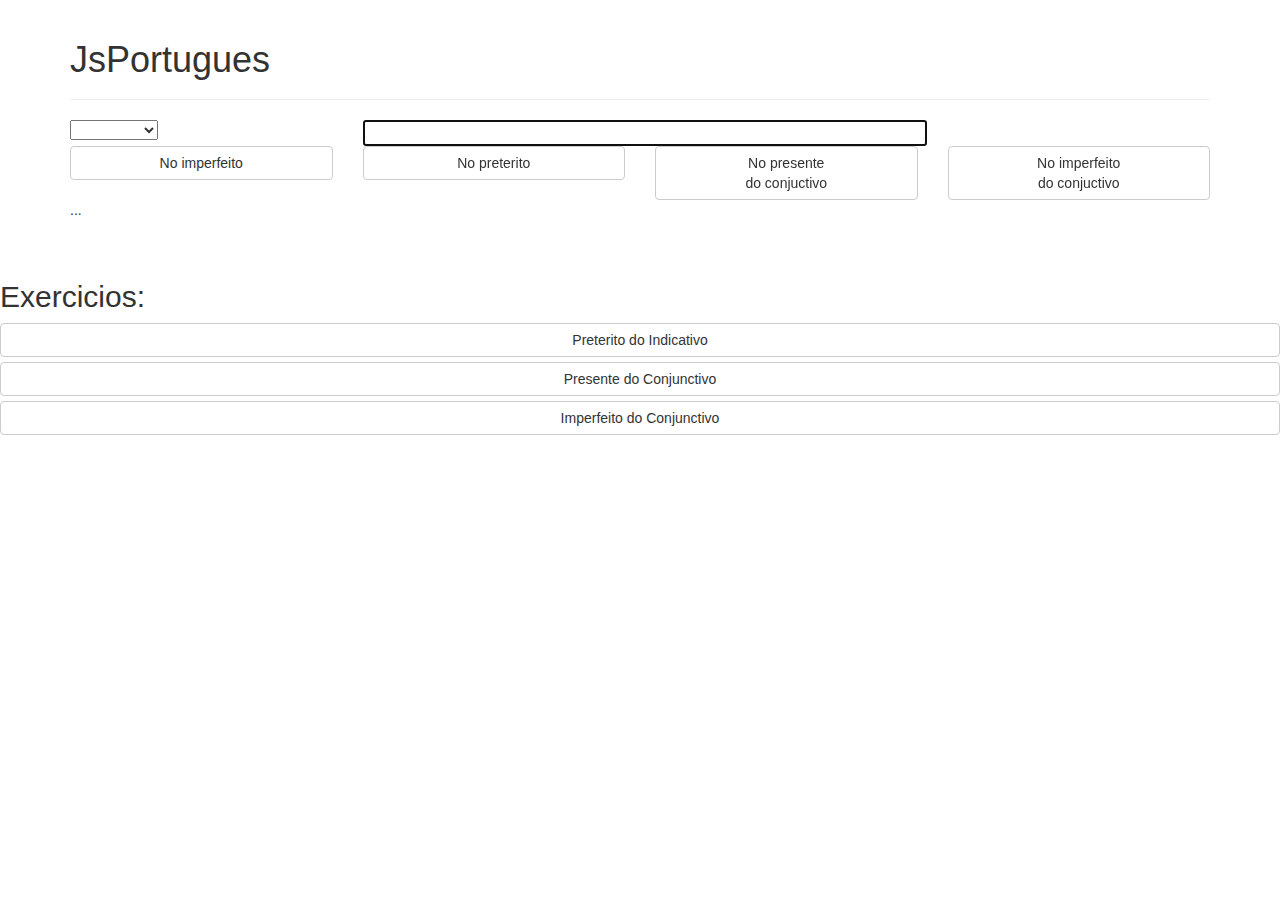
==== index.html @ c9719153 "index.html: Removed form as ENTER was causing reload. Reworked the grid layout." ====
<!DOCTYPE=html>

<html>

<head>
  <title>JsPortugues</title>
  <link rel="shortcut icon" type="image/png" href="flag_icon_pt.gif" />
  
  <script>
    /*var _  = require('underscore');

    // Import Underscore.string to separate object, because there are conflict functions (include, reverse, contains)
    _.str = require('underscore.string');

    // Mix in non-conflict functions to Underscore namespace if you want
    _.mixin(_.str.exports());

    // All functions, include conflict, will be available through _.str object
    _.str.include('Underscore.string', 'string'); // => true*/
  </script>
  
  <!-- Latest compiled and minified CSS -->
  <link rel="stylesheet" href="http://maxcdn.bootstrapcdn.com/bootstrap/3.2.0/css/bootstrap.min.css">
  <!-- jQuery library -->
  <script src="https://ajax.googleapis.com/ajax/libs/jquery/1.11.1/jquery.min.js"></script>
  <!-- Latest compiled JavaScript -->
  <script src="http://maxcdn.bootstrapcdn.com/bootstrap/3.2.0/js/bootstrap.min.js"></script>
  
  <script type="text/javascript" src="underscore-min.js"> </script>
  <!-- <script type="text/javascript" src="underscore.string.min.js"> </script> -->
  <script type="text/javascript" src="verb.js" charset="UTF-8"> </script>
  <script type="text/javascript" src="imperfeito.js" charset="UTF-8"> </script>
  <script type="text/javascript" src="preterito.js" charset="UTF-8"> </script>
  <script type="text/javascript" src="presentedoconjunctivo.js" charset="UTF-8"> </script>
  <script type="text/javascript" src="imperfeitodoconjunctivo.js" charset="UTF-8"> </script>
  
  <meta name="viewport" content="width=device-width, initial-scale=1.0, maximum-scale=1.0">
  <!-- <link rel="stylesheet" type="text/css" href="jsportugues.css"> </style> -->
</head>

<body>
  <div class="container">
    <div class="page-header">
      <h1>JsPortugues</h1>
    </div>
  </div>

  <div class="container">
    <div class="row">
      <div class="col-xs-3"><select class="col-md-4" id="subject" name="subject"></select></div>
      <div class="col-xs-9"><input class="col-md-8" type="text" id="verb"  autocapitalize="off" autofocus></input></div>
    </div>
    <div class="row">
      <div class="col-xs-6 col-md-3"><button id="noimperfeito" class="btn btn-default btn-block">No imperfeito</button></div>
      <div class="col-xs-6 col-md-3"><button id="nopreterito" class="btn btn-default btn-block">No preterito</button></div>
      <div class="col-xs-6 col-md-3"><button id="nopresenteconjunctivo" class="btn btn-default btn-block">No presente<br>do conjuctivo</button></div>
      <div class="col-xs-6 col-md-3"><button id="noimperfeitoconjunctivo" class="btn btn-default btn-block">No imperfeito<br>do conjuctivo</button></div>
    </div>
    <div id="translatedText">...</div>
  </div>
  <br><br>
  <h2>Exercicios:</h2>
    <a href="exo_random_preterito.html" class="btn btn-default btn-block">Preterito do Indicativo</a>
    <a href="exo_random_presentedoconjunctivo.html" class="btn btn-default btn-block">Presente do Conjunctivo</a>
    <a href="exo_random_imperfeitodoconjunctivo.html" class="btn btn-default btn-block">Imperfeito do Conjunctivo</a>
  <script>
  var isImperfeitoNoPreterito = true;
  var conjuguingFunc = conjugueNoImperfeito;
      
  function setTranslatedText( text ) {
    var translatedText = document.getElementById("translatedText");
    translatedText.textContent = text;    // innerText NOT supported by firefox
  }
  
  var conjugueNoImperfeito = function() {
    console.log("conjugueNoImperfeito...");
    var subject = document.getElementById("subject").value;
    var verb =  document.getElementById("verb").value;
    
    setTranslatedText(subject + " " + noimperfeito(subject, verb));
    //e.preventDefault(); // http://stackoverflow.com/questions/7195844/writing-text-on-div-using-javascript
    
    conjuguingFunc = conjugueNoImperfeito;
  }
  
  var conjugueNoPreterito = function() {
    console.log("conjugueNoPreterito...");
    var subject = document.getElementById("subject").value;
    var verb =  document.getElementById("verb").value;
    
    setTranslatedText(subject + " " + nopreterito(subject, verb));
    
    conjuguingFunc = conjugueNoPreterito;
  }
  
  var conjugueNoPresenteDoConjunctivo = function() {
    console.log("conjugueNoPresenteDoConjunctivo...");
    var subject = document.getElementById("subject").value;
    var verb =  document.getElementById("verb").value;
    
    setTranslatedText(subject + " " + nopresentedoconjunctivo(subject, verb));
    
    conjuguingFunc = conjugueNoPresenteDoConjunctivo;
  }
  
  var conjugueNoImperfeitoDoConjunctivo = function() {
    console.log("conjugueNoImperfeitoDoConjunctivo...");
    var subject = document.getElementById("subject").value;
    var verb =  document.getElementById("verb").value;
    
    setTranslatedText(subject + " " + noimperfeitodoconjunctivo(subject, verb));
    
    conjuguingFunc = conjugueNoImperfeitoDoConjunctivo;
  }
  
  function updateLastConjuging() {
    conjuguingFunc();
  }
  
  document.getElementById('noimperfeito').onclick = conjugueNoImperfeito;
  document.getElementById('nopreterito').onclick = conjugueNoPreterito;
  document.getElementById('nopresenteconjunctivo').onclick = conjugueNoPresenteDoConjunctivo;
  document.getElementById('noimperfeitoconjunctivo').onclick = conjugueNoImperfeitoDoConjunctivo;
  
  // Fill the list of subjects
  var subjectList = document.getElementById('subject');
  var subjects = jsportugues.subjects;
  var i = 0;
  var option;
  for (i=0, l=subjects.length; i<l; i+=1) {
    option = document.createElement("option");
    option.text = subjects[i];
    option.value = subjects[i];
    subjectList.add(option);
  }
  subjectList.onchange = updateLastConjuging;
  
  </script>

</body>

</html>
---- jsportugues.css ----
body {
    background-color: DarkSlateGray;
    font-family: "Arial";
    color: white;
    font-size: 20px;
}

h1 {
    color: lime;
    text-align: center;
}

.wrong {
    color: red;
}

.right {
    color: lime;
}
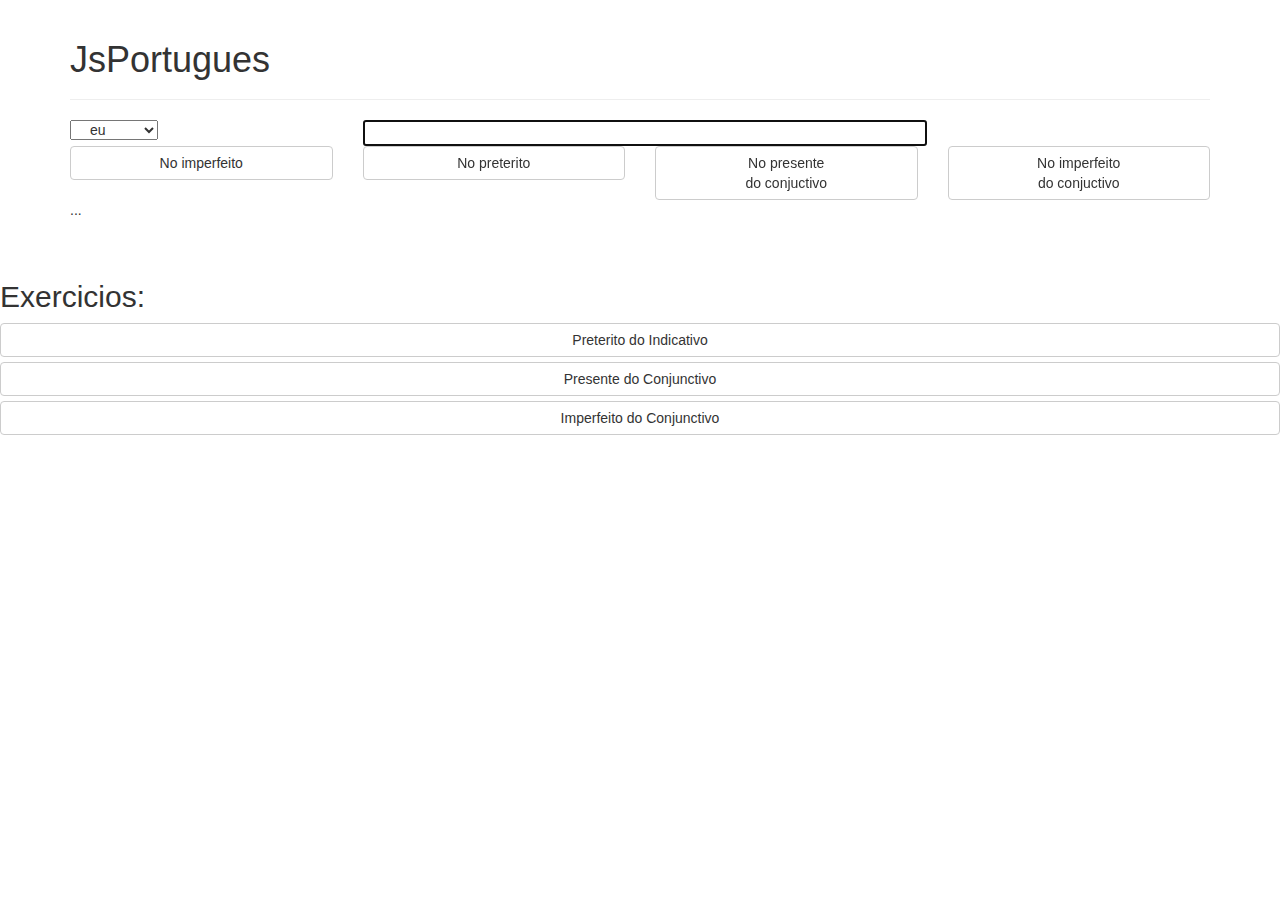
==== commit c7d87e17: "Global methods 'subjects', 'createQuestion', 'nopreterito', 'nopresentedoconjunctivo', 'noimperfeito" ====
--- a/index.html
+++ b/index.html
@@ -5,7 +5,7 @@
 <head>
   <title>JsPortugues</title>
   <link rel="shortcut icon" type="image/png" href="flag_icon_pt.gif" />
-  
+
   <script>
     /*var _  = require('underscore');
 
@@ -18,14 +18,14 @@
     // All functions, include conflict, will be available through _.str object
     _.str.include('Underscore.string', 'string'); // => true*/
   </script>
-  
+
   <!-- Latest compiled and minified CSS -->
   <link rel="stylesheet" href="http://maxcdn.bootstrapcdn.com/bootstrap/3.2.0/css/bootstrap.min.css">
   <!-- jQuery library -->
   <script src="https://ajax.googleapis.com/ajax/libs/jquery/1.11.1/jquery.min.js"></script>
   <!-- Latest compiled JavaScript -->
   <script src="http://maxcdn.bootstrapcdn.com/bootstrap/3.2.0/js/bootstrap.min.js"></script>
-  
+
   <script type="text/javascript" src="underscore-min.js"> </script>
   <!-- <script type="text/javascript" src="underscore.string.min.js"> </script> -->
   <script type="text/javascript" src="verb.js" charset="UTF-8"> </script>
@@ -33,7 +33,7 @@
   <script type="text/javascript" src="preterito.js" charset="UTF-8"> </script>
   <script type="text/javascript" src="presentedoconjunctivo.js" charset="UTF-8"> </script>
   <script type="text/javascript" src="imperfeitodoconjunctivo.js" charset="UTF-8"> </script>
-  
+
   <meta name="viewport" content="width=device-width, initial-scale=1.0, maximum-scale=1.0">
   <!-- <link rel="stylesheet" type="text/css" href="jsportugues.css"> </style> -->
 </head>
@@ -66,65 +66,65 @@
   <script>
   var isImperfeitoNoPreterito = true;
   var conjuguingFunc = conjugueNoImperfeito;
-      
+
   function setTranslatedText( text ) {
     var translatedText = document.getElementById("translatedText");
     translatedText.textContent = text;    // innerText NOT supported by firefox
   }
-  
+
   var conjugueNoImperfeito = function() {
     console.log("conjugueNoImperfeito...");
     var subject = document.getElementById("subject").value;
     var verb =  document.getElementById("verb").value;
-    
-    setTranslatedText(subject + " " + noimperfeito(subject, verb));
+
+    setTranslatedText(subject + " " + JsPortugues.noimperfeito(subject, verb));
     //e.preventDefault(); // http://stackoverflow.com/questions/7195844/writing-text-on-div-using-javascript
-    
+
     conjuguingFunc = conjugueNoImperfeito;
   }
-  
+
   var conjugueNoPreterito = function() {
     console.log("conjugueNoPreterito...");
     var subject = document.getElementById("subject").value;
     var verb =  document.getElementById("verb").value;
-    
-    setTranslatedText(subject + " " + nopreterito(subject, verb));
-    
+
+    setTranslatedText(subject + " " + JsPortugues.nopreterito(subject, verb));
+
     conjuguingFunc = conjugueNoPreterito;
   }
-  
+
   var conjugueNoPresenteDoConjunctivo = function() {
     console.log("conjugueNoPresenteDoConjunctivo...");
     var subject = document.getElementById("subject").value;
     var verb =  document.getElementById("verb").value;
-    
-    setTranslatedText(subject + " " + nopresentedoconjunctivo(subject, verb));
-    
+
+    setTranslatedText(subject + " " + JsPortugues.nopresentedoconjunctivo(subject, verb));
+
     conjuguingFunc = conjugueNoPresenteDoConjunctivo;
   }
-  
+
   var conjugueNoImperfeitoDoConjunctivo = function() {
     console.log("conjugueNoImperfeitoDoConjunctivo...");
     var subject = document.getElementById("subject").value;
     var verb =  document.getElementById("verb").value;
-    
-    setTranslatedText(subject + " " + noimperfeitodoconjunctivo(subject, verb));
-    
+
+    setTranslatedText(subject + " " + JsPortugues.noimperfeitodoconjunctivo(subject, verb));
+
     conjuguingFunc = conjugueNoImperfeitoDoConjunctivo;
   }
-  
+
   function updateLastConjuging() {
     conjuguingFunc();
   }
-  
+
   document.getElementById('noimperfeito').onclick = conjugueNoImperfeito;
   document.getElementById('nopreterito').onclick = conjugueNoPreterito;
   document.getElementById('nopresenteconjunctivo').onclick = conjugueNoPresenteDoConjunctivo;
   document.getElementById('noimperfeitoconjunctivo').onclick = conjugueNoImperfeitoDoConjunctivo;
-  
+
   // Fill the list of subjects
   var subjectList = document.getElementById('subject');
-  var subjects = jsportugues.subjects;
+  var subjects = JsPortugues.subjects;
   var i = 0;
   var option;
   for (i=0, l=subjects.length; i<l; i+=1) {
@@ -134,7 +134,7 @@
     subjectList.add(option);
   }
   subjectList.onchange = updateLastConjuging;
-  
+
   </script>
 
 </body>
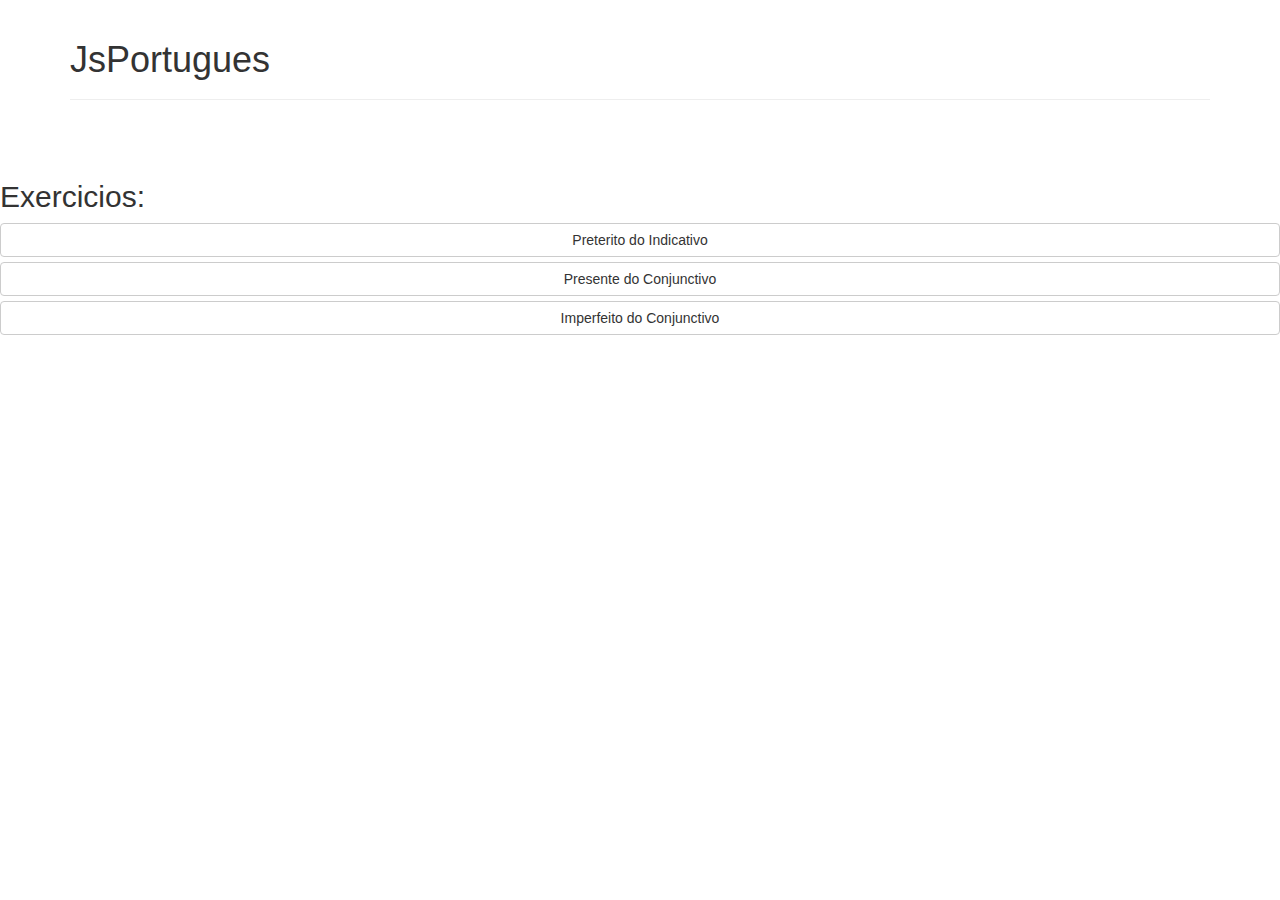
==== commit 03f4e3d0: "Fixed updateLastConjuguing." ====
--- a/index.html
+++ b/index.html
@@ -5,19 +5,6 @@
 <head>
   <title>JsPortugues</title>
   <link rel="shortcut icon" type="image/png" href="flag_icon_pt.gif" />
-
-  <script>
-    /*var _  = require('underscore');
-
-    // Import Underscore.string to separate object, because there are conflict functions (include, reverse, contains)
-    _.str = require('underscore.string');
-
-    // Mix in non-conflict functions to Underscore namespace if you want
-    _.mixin(_.str.exports());
-
-    // All functions, include conflict, will be available through _.str object
-    _.str.include('Underscore.string', 'string'); // => true*/
-  </script>
 
   <!-- Latest compiled and minified CSS -->
   <link rel="stylesheet" href="http://maxcdn.bootstrapcdn.com/bootstrap/3.2.0/css/bootstrap.min.css">
@@ -26,8 +13,14 @@
   <!-- Latest compiled JavaScript -->
   <script src="http://maxcdn.bootstrapcdn.com/bootstrap/3.2.0/js/bootstrap.min.js"></script>
 
-  <script type="text/javascript" src="underscore-min.js"> </script>
-  <!-- <script type="text/javascript" src="underscore.string.min.js"> </script> -->
+
+  <script src="underscore-min.js"></script>
+  <!--script src="http://ajax.cdnjs.com/ajax/libs/underscore.js/1.1.4/underscore-min.js"></script-->
+
+  <!--script src="backbone-min.js"></script-->
+  <script src="backbone.js"></script>
+  <!--script src="http://ajax.cdnjs.com/ajax/libs/backbone.js/0.3.3/backbone-min.js"></script-->
+
   <script type="text/javascript" src="verb.js" charset="UTF-8"> </script>
   <script type="text/javascript" src="imperfeito.js" charset="UTF-8"> </script>
   <script type="text/javascript" src="preterito.js" charset="UTF-8"> </script>
@@ -45,96 +38,178 @@
     </div>
   </div>
 
-  <div class="container">
-    <div class="row">
-      <div class="col-xs-3"><select class="col-md-4" id="subject" name="subject"></select></div>
-      <div class="col-xs-9"><input class="col-md-8" type="text" id="verb"  autocapitalize="off" autofocus></input></div>
-    </div>
-    <div class="row">
-      <div class="col-xs-6 col-md-3"><button id="noimperfeito" class="btn btn-default btn-block">No imperfeito</button></div>
-      <div class="col-xs-6 col-md-3"><button id="nopreterito" class="btn btn-default btn-block">No preterito</button></div>
-      <div class="col-xs-6 col-md-3"><button id="nopresenteconjunctivo" class="btn btn-default btn-block">No presente<br>do conjuctivo</button></div>
-      <div class="col-xs-6 col-md-3"><button id="noimperfeitoconjunctivo" class="btn btn-default btn-block">No imperfeito<br>do conjuctivo</button></div>
-    </div>
-    <div id="translatedText">...</div>
+  <div id="content" class="container">
   </div>
   <br><br>
   <h2>Exercicios:</h2>
-    <a href="exo_random_preterito.html" class="btn btn-default btn-block">Preterito do Indicativo</a>
-    <a href="exo_random_presentedoconjunctivo.html" class="btn btn-default btn-block">Presente do Conjunctivo</a>
-    <a href="exo_random_imperfeitodoconjunctivo.html" class="btn btn-default btn-block">Imperfeito do Conjunctivo</a>
+  <a href="exo_random_preterito.html" class="btn btn-default btn-block">Preterito do Indicativo</a>
+  <a href="exo_random_presentedoconjunctivo.html" class="btn btn-default btn-block">Presente do Conjunctivo</a>
+  <a href="exo_random_imperfeitodoconjunctivo.html" class="btn btn-default btn-block">Imperfeito do Conjunctivo</a>
+
   <script>
-  var isImperfeitoNoPreterito = true;
-  var conjuguingFunc = conjugueNoImperfeito;
-
-  function setTranslatedText( text ) {
-    var translatedText = document.getElementById("translatedText");
-    translatedText.textContent = text;    // innerText NOT supported by firefox
-  }
-
-  var conjugueNoImperfeito = function() {
-    console.log("conjugueNoImperfeito...");
-    var subject = document.getElementById("subject").value;
-    var verb =  document.getElementById("verb").value;
-
-    setTranslatedText(subject + " " + JsPortugues.noimperfeito(subject, verb));
-    //e.preventDefault(); // http://stackoverflow.com/questions/7195844/writing-text-on-div-using-javascript
-
-    conjuguingFunc = conjugueNoImperfeito;
-  }
-
-  var conjugueNoPreterito = function() {
-    console.log("conjugueNoPreterito...");
-    var subject = document.getElementById("subject").value;
-    var verb =  document.getElementById("verb").value;
-
-    setTranslatedText(subject + " " + JsPortugues.nopreterito(subject, verb));
-
-    conjuguingFunc = conjugueNoPreterito;
-  }
-
-  var conjugueNoPresenteDoConjunctivo = function() {
-    console.log("conjugueNoPresenteDoConjunctivo...");
-    var subject = document.getElementById("subject").value;
-    var verb =  document.getElementById("verb").value;
-
-    setTranslatedText(subject + " " + JsPortugues.nopresentedoconjunctivo(subject, verb));
-
-    conjuguingFunc = conjugueNoPresenteDoConjunctivo;
-  }
-
-  var conjugueNoImperfeitoDoConjunctivo = function() {
-    console.log("conjugueNoImperfeitoDoConjunctivo...");
-    var subject = document.getElementById("subject").value;
-    var verb =  document.getElementById("verb").value;
-
-    setTranslatedText(subject + " " + JsPortugues.noimperfeitodoconjunctivo(subject, verb));
-
-    conjuguingFunc = conjugueNoImperfeitoDoConjunctivo;
-  }
-
-  function updateLastConjuging() {
-    conjuguingFunc();
-  }
-
-  document.getElementById('noimperfeito').onclick = conjugueNoImperfeito;
-  document.getElementById('nopreterito').onclick = conjugueNoPreterito;
-  document.getElementById('nopresenteconjunctivo').onclick = conjugueNoPresenteDoConjunctivo;
-  document.getElementById('noimperfeitoconjunctivo').onclick = conjugueNoImperfeitoDoConjunctivo;
-
-  // Fill the list of subjects
-  var subjectList = document.getElementById('subject');
-  var subjects = JsPortugues.subjects;
-  var i = 0;
-  var option;
-  for (i=0, l=subjects.length; i<l; i+=1) {
-    option = document.createElement("option");
-    option.text = subjects[i];
-    option.value = subjects[i];
-    subjectList.add(option);
-  }
-  subjectList.onchange = updateLastConjuging;
-
+
+  var ConjuguingModel = Backbone.Model.extend({
+
+    defaults: {
+      conjugued: "..."
+    },
+
+    initialize: function() {
+      this.conjuguingFunc = this.conjugueNoImperfeito;
+    },
+
+    conjugueNoImperfeito: function(subject, verb) {
+      console.log("conjugueNoImperfeito...");
+      this.set('conjugued', subject + " " + JsPortugues.noimperfeito(subject, verb));
+      this.conjuguingFunc = this.conjugueNoImperfeito;
+    },
+
+    conjugueNoPreterito: function(subject, verb) {
+      this.set('conjugued', subject + " " + JsPortugues.nopreterito(subject, verb));
+      this.conjuguingFunc = this.conjugueNoPreterito;
+    },
+
+    conjugueNoPresenteDoConjunctivo: function(subject, verb) {
+      this.set('conjugued', subject + " " + JsPortugues.nopresentedoconjunctivo(subject, verb));
+      this.conjuguingFunc = this.conjugueNoPresenteDoConjunctivo;
+    },
+
+    conjugueNoImperfeitoDoConjunctivo: function(subject, verb) {
+      this.set('conjugued', subject + " " + JsPortugues.noimperfeitodoconjunctivo(subject, verb));
+      this.conjuguingFunc = this.conjugueNoImperfeitoDoConjunctivo;
+    }
+  });
+  var conjuguing = new ConjuguingModel();
+
+
+
+  var ConjuguingView = Backbone.View.extend({
+    el: "#content",
+
+    events: {
+      "keypress #verb": "onKeyPress",
+      "click #noimperfeito": "conjugueNoImperfeito",
+      "click #nopreterito": "conjugueNoPreterito",
+      "click #nopresenteconjunctivo": "conjugueNoPresenteDoConjunctivo",
+      "click #noimperfeitoconjunctivo": "conjugueNoImperfeitoDoConjunctivo",
+      "change #subject": "updateLastConjuguing",
+    },
+
+    initialize: function() {
+      this.conjuguingFunc = this.conjugueNoImperfeito;
+      this.model.on('change', this.renderAnswer, this);
+    },
+
+    template: _.template(
+      "<div class=\"row\">"+
+        "<div class=\"col-xs-3\"><select class=\"col-md-4\" id=\"subject\" name=\"subject\"></select></div>"+
+        "<div class=\"col-xs-9\"><input class=\"col-md-8\" type=\"text\" id=\"verb\"  autocapitalize=\"off\" autofocus></input></div>"+
+      "</div>"+
+      "<div class=\"row\">"+
+        "<div class=\"col-xs-6 col-md-3\"><button id=\"noimperfeito\" class=\"btn btn-default btn-block\">No imperfeito</button></div>"+
+        "<div class=\"col-xs-6 col-md-3\"><button id=\"nopreterito\" class=\"btn btn-default btn-block\">No preterito</button></div>"+
+        "<div class=\"col-xs-6 col-md-3\"><button id=\"nopresenteconjunctivo\" class=\"btn btn-default btn-block\">No presente<br>do conjuctivo</button></div>"+
+        "<div class=\"col-xs-6 col-md-3\"><button id=\"noimperfeitoconjunctivo\" class=\"btn btn-default btn-block\">No imperfeito<br>do conjuctivo</button></div>"+
+      "</div>"+
+      "<div id=\"translatedText\"><%=conjugued%></div>"
+    ),
+
+    render: function() {
+      $(this.el).html( this.template(this.model.toJSON()) );
+
+      // Fill the list of subjects
+      var subjectList = document.getElementById('subject');
+      var subjects = JsPortugues.subjects;
+      var option;
+      for (var i=0, l=subjects.length; i<l; i+=1) {
+        option = document.createElement("option");
+        option.text = subjects[i];
+        option.value = subjects[i];
+        subjectList.add(option);
+      }
+
+      return this;
+    },
+
+    renderAnswer: function() {
+      // innerText NOT supported by firefox
+      document.getElementById("translatedText").textContent = this.model.get('conjugued');
+    },
+
+    conjugueNoImperfeito: function() {
+      console.log("conjugueNoImperfeito...");
+      var subject = document.getElementById("subject").value;
+      var verb =  document.getElementById("verb").value;
+      this.model.conjugueNoImperfeito(subject, verb);
+    },
+
+    conjugueNoPreterito: function() {
+      console.log("conjugueNoPreterito...");
+      var subject = document.getElementById("subject").value;
+      var verb =  document.getElementById("verb").value;
+      this.model.conjugueNoPreterito(subject, verb);
+    },
+
+    conjugueNoPresenteDoConjunctivo: function() {
+      console.log("conjugueNoPresenteDoConjunctivo...");
+      var subject = document.getElementById("subject").value;
+      var verb =  document.getElementById("verb").value;
+      this.model.conjugueNoPresenteDoConjunctivo(subject, verb);
+    },
+
+    conjugueNoImperfeitoDoConjunctivo: function() {
+      console.log("conjugueNoImperfeitoDoConjunctivo...");
+      var subject = document.getElementById("subject").value;
+      var verb =  document.getElementById("verb").value;
+      this.model.conjugueNoImperfeitoDoConjunctivo(subject, verb);
+    },
+
+    updateLastConjuguing: function() {
+      var subject = document.getElementById("subject").value;
+      var verb =  document.getElementById("verb").value;
+      this.model.conjuguingFunc(subject, verb);
+    },
+
+    onKeyPress: function(e) {
+      if (e.which == 13 || e.keyCode == 13) {
+        this.updateLastConjuguing();
+        //e.preventDefault(); // http://stackoverflow.com/questions/7195844/writing-text-on-div-using-javascript
+      }
+    }
+
+  });
+
+  var conjuguingView = new ConjuguingView({model: conjuguing});
+  conjuguingView.render();
+
+
+/*var App = Backbone.Router.extend({
+    routes: {
+      "": "index",
+      "index": "index",
+      "exercices/preterito": "exo_preterito",
+      "exercices/imperfeitodoconjunctivo": "exo_imperfeitodoconjunctivo",
+      "exercices/presentedoconjunctivo": "exo_presentedoconjunctivo",
+    },
+
+    initialize: function() {
+    },
+
+    start: function() {
+      Backbone.history.start({ pushState: true });
+    },
+
+    index: function() {},
+    exo_preterito: function() {},
+    exo_imperfeitodoconjunctivo: function() {},
+    exo_presentedoconjunctivo: function() {},
+  });
+
+  var app = new App();
+
+  $(function() {
+    app.start();
+  })*/
   </script>
 
 </body>
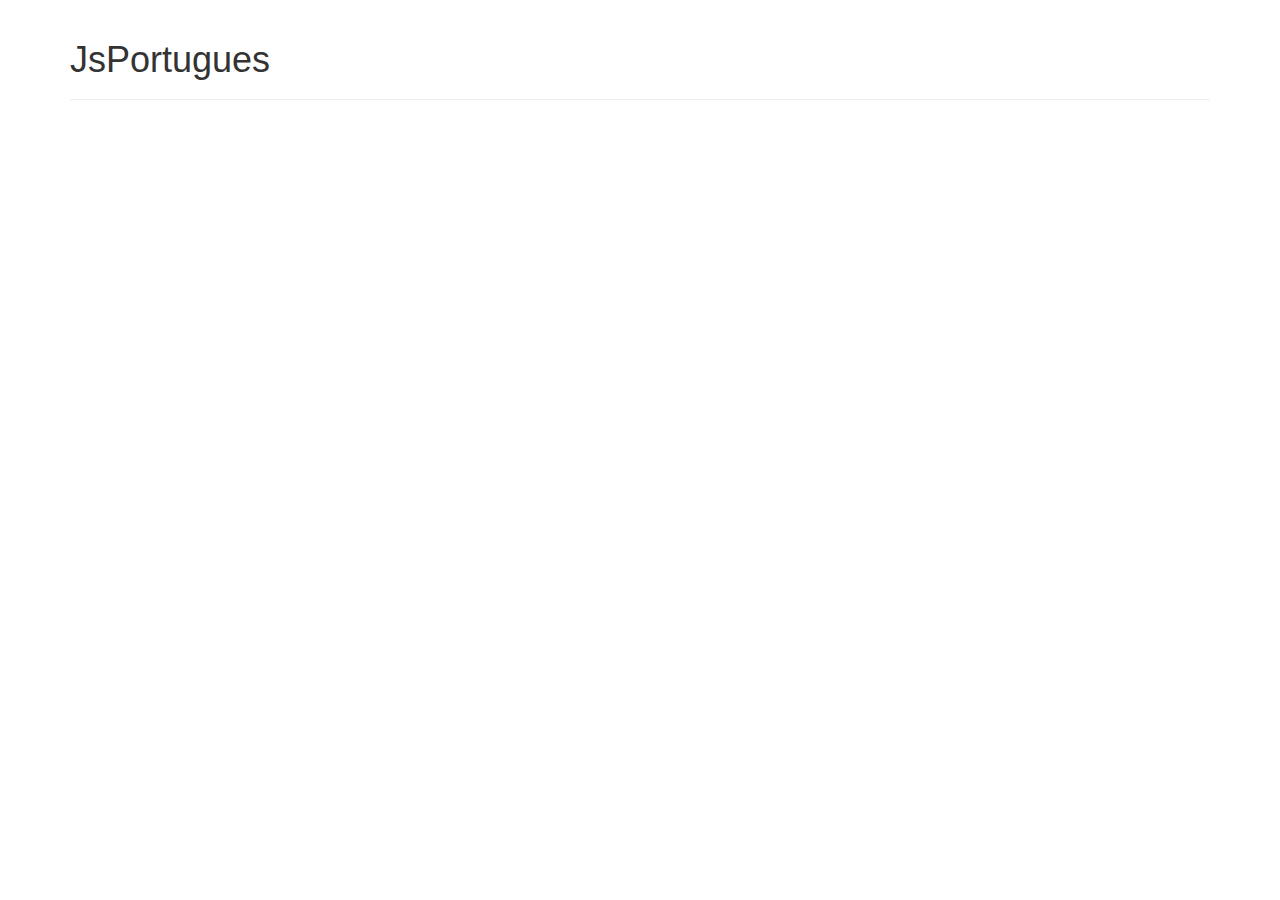
==== commit 67a415f8: "Backbone App organization (NOT FUNCTIONAL)" ====
--- a/index.html
+++ b/index.html
@@ -26,9 +26,22 @@
   <script type="text/javascript" src="preterito.js" charset="UTF-8"> </script>
   <script type="text/javascript" src="presentedoconjunctivo.js" charset="UTF-8"> </script>
   <script type="text/javascript" src="imperfeitodoconjunctivo.js" charset="UTF-8"> </script>
+  <script type="text/javascript" src="log.js" charset="UTF-8"> </script>
+  <script type="text/javascript" src="imperfeitodoconjunctivo.exo.js" charset="UTF-8"> </script>
+  <script type="text/javascript" src="presentedoconjunctivo.exo.js" charset="UTF-8"> </script>
+  <script type="text/javascript" src="preterito.exo.js" charset="UTF-8"> </script>
 
   <meta name="viewport" content="width=device-width, initial-scale=1.0, maximum-scale=1.0">
   <!-- <link rel="stylesheet" type="text/css" href="jsportugues.css"> </style> -->
+  <style>
+    .wrong {
+        color: red;
+    }
+
+    .right {
+        color: green;
+    }
+  </style>
 </head>
 
 <body>
@@ -40,11 +53,12 @@
 
   <div id="content" class="container">
   </div>
+  <!-- <div id=answerslog></div>
   <br><br>
   <h2>Exercicios:</h2>
-  <a href="exo_random_preterito.html" class="btn btn-default btn-block">Preterito do Indicativo</a>
-  <a href="exo_random_presentedoconjunctivo.html" class="btn btn-default btn-block">Presente do Conjunctivo</a>
-  <a href="exo_random_imperfeitodoconjunctivo.html" class="btn btn-default btn-block">Imperfeito do Conjunctivo</a>
+  <a id=preteritoBtn href="/preterito" class="btn btn-default btn-block" data-backbone="true">Preterito do Indicativo</a>
+  <a id=presentedoconjunctivoBtn href="/presentedoconjunctivo" class="btn btn-default btn-block" data-backbone="true">Presente do Conjunctivo</a>
+  <a id=imperfeitodoconjunctivoBtn href="/imperfeitodoconjunctivo" class="btn btn-default btn-block" data-backbone="true">Imperfeito do Conjunctivo</a> -->
 
   <script>
 
@@ -79,12 +93,10 @@
       this.conjuguingFunc = this.conjugueNoImperfeitoDoConjunctivo;
     }
   });
-  var conjuguing = new ConjuguingModel();
-
 
 
   var ConjuguingView = Backbone.View.extend({
-    el: "#content",
+    // el: "#content",
 
     events: {
       "keypress #verb": "onKeyPress",
@@ -97,10 +109,18 @@
 
     initialize: function() {
       this.conjuguingFunc = this.conjugueNoImperfeito;
-      this.model.on('change', this.renderAnswer, this);
-    },
+
+      this.listenTo(this.model, 'change', this.renderAnswer, this);
+      // this.model.on('change', this.renderAnswer, this);
+    },
+
+    //Try this using a Form:
+    // events: {
+    //   submit: "updateLastConjuguing"
+    // }
 
     template: _.template(
+      "<strong>Conjuguing</strong>"+
       "<div class=\"row\">"+
         "<div class=\"col-xs-3\"><select class=\"col-md-4\" id=\"subject\" name=\"subject\"></select></div>"+
         "<div class=\"col-xs-9\"><input class=\"col-md-8\" type=\"text\" id=\"verb\"  autocapitalize=\"off\" autofocus></input></div>"+
@@ -115,20 +135,23 @@
     ),
 
     render: function() {
-      $(this.el).html( this.template(this.model.toJSON()) );
-
+      // return this.$el.html( this.template(this.model.toJSON()) );
+      this.$el.html( this.template(this.model.toJSON()) );
+      return this;
+
+      // Ensure the document is loaded first !
       // Fill the list of subjects
-      var subjectList = document.getElementById('subject');
-      var subjects = JsPortugues.subjects;
-      var option;
-      for (var i=0, l=subjects.length; i<l; i+=1) {
-        option = document.createElement("option");
-        option.text = subjects[i];
-        option.value = subjects[i];
-        subjectList.add(option);
-      }
-
-      return this;
+      // var subjectList = document.getElementById('subject');
+      // var subjects = JsPortugues.subjects;
+      // var option;
+      // for (var i=0, l=subjects.length; i<l; i+=1) {
+      //   option = document.createElement("option");
+      //   option.text = subjects[i];
+      //   option.value = subjects[i];
+      //   subjectList.add(option);
+      // }
+
+      // return this;
     },
 
     renderAnswer: function() {
@@ -176,40 +199,314 @@
         //e.preventDefault(); // http://stackoverflow.com/questions/7195844/writing-text-on-div-using-javascript
       }
     }
-
   });
 
-  var conjuguingView = new ConjuguingView({model: conjuguing});
-  conjuguingView.render();
-
-
-/*var App = Backbone.Router.extend({
+
+var ExoModel = Backbone.Model.extend({
+
+  defaults: {
+    question: undefined,
+    useranswer: "",
+    isSuccess: true,
+    score: { nbSuccess: 0, nbFailure: 0 },
+    nbAnswers: 0,
+    title: "Undefined",
+  },
+
+  initialize: function(classProperties) {
+    console.log("classProperties: "+classProperties);
+    this.refreshQuestion();
+    this.logList = new AnswerLogList();
+  },
+
+  refreshQuestion: function() {
+    question = this.createQuestion();
+    this.set('question', question);
+    this.set('useranswer', "");
+  },
+
+  submitAnswer: function(userAnswer) {
+
+    console.log(this.title+": submit answer: "+userAnswer);
+
+    var question = this.get('question');
+    var score = this.get('score');
+    var nbAnswers = this.get('nbAnswser');
+    var isSuccess = (userAnswer === question.solution);
+    if (isSuccess) {
+      score.nbSuccess++;
+    }
+    else {
+      score.nbFailure++;
+    }
+    nbAnswers = (score.nbSuccess + score.nbFailure);
+
+    this.set({
+      useranswer: userAnswer,
+      isSuccess: isSuccess,
+      score: score,
+      nbAnswers: nbAnswers,
+    });
+
+    // Push the answer in the log model
+    var answerLogItem = new AnswerLogItem({
+    	userAnswer: userAnswer,
+    	isSuccess: isSuccess,
+    	solutionFullText: question.solutionFullText
+    });
+    this.logList.add(answerLogItem);
+
+    this.refreshQuestion();
+  },
+});
+
+var ImperfeitodoconjunctivoModel = ExoModel.extend({
+  title: "Exo Imperfeito do Conjunctivo",
+  createQuestion: JsPortugues.exercises.imperfeitodoconjunctivo.createQuestion
+});
+
+var PresentedoconjunctivoModel = ExoModel.extend({
+  title: "Exo Presente do Conjunctivo",
+  createQuestion: JsPortugues.exercises.presentedoconjunctivo.createQuestion
+});
+
+var PreteritoModel = ExoModel.extend({
+  title: "Exo Preterito do Indicativo",
+  createQuestion: JsPortugues.exercises.preterito.createQuestion
+});
+
+
+var ExoView = Backbone.View.extend({
+  events: {
+    "click #submit": "submitAnswer",
+    "keypress": "onKeyPress",
+  },
+
+  initialize: function(options) {
+
+    // when given by new ExoView({description: "Imperfeito do Conjunctivo"});
+    // this.description = options.description;
+
+    // Use listenTo to be able to remove the view easily
+    //this.model.on('change:question', this.render, this);
+    this.listenTo(this.model, 'change:question', this.render, this);
+
+
+    // Delegate the answser log rendering to another View
+    this.logListView = new AnswerLogListView({collection: this.model.logList});
+  },
+
+  //Try this using a Form:
+  // events: {
+  //   submit: "submitAnswer"
+  // }
+
+  template: _.template(
+    //'<div id=score><%="Score:  " + score.nbSuccess + " / " + (score.nbSuccess + score.nbFailure)%></div>'+
+    '<strong><%=title%></strong>'+
+    '<br><br>'+
+    '<div class="row">'+
+      '<div class="col-xs-5 col-sm-4 col-md-4"><label id=question><%=question.text%></label></div>'+
+      '<div class="col-xs-5 col-sm-4 col-md-4"><input type="text" id="useranswer"  size=15 autocapitalize="off" autofocus></input></div>'+
+      '<div class="col-xs-2 col-sm-4 col-md-4"><button id="submit">ok</button></div>'+
+    '</div>'+
+    '<div id=answerslog></div>'),
+
+  render: function() {
+    this.$el.html( this.template(this.model) );
+    this.logListView.render();
+
+    // ensure document is updated before setting the focus
+    // document.getElementById("useranswer").focus();
+
+    return this;
+  },
+
+  submitAnswer: function() {
+    var useranswer = document.getElementById('useranswer').value;
+
+    // Check that's not a compulsive press on ENTER
+    if (useranswer === "") {
+      document.getElementById("useranswer").focus(); // In case user pressed 'Ok' button
+      return;
+    }
+
+    this.model.submitAnswer(useranswer);
+  },
+
+  onKeyPress: function(e) {
+    if (e.keyCode == 13) {
+      this.submitAnswer();
+      e.stopPropagation();
+    }
+  },
+
+  // to be put in the template
+  refreshScore: function() {
+    document.getElementById('score').textContent = "Score:  " + score.nbSuccess + " / " + (score.nbSuccess + score.nbFailure);
+  },
+
+});
+
+
+var JsPortuguesApp = new (Backbone.View.extend({
+  // Models: {
+  //   Conjuguing: ConjuguingModel,
+  //   Imperfeitodoconjunctivo: ImperfeitodoconjunctivoModel,
+  //   Presentedoconjunctivo: PresentedoconjunctivoModel,
+  //   Preterito: PreteritoModel,
+  // },
+  //Collections: {},
+  Views: {
+    // App: AppView,
+    Conjuguing: ConjuguingView,
+    Exo: ExoView
+  },
+
+  Router: new (Backbone.Router.extend({
     routes: {
       "": "index",
       "index": "index",
-      "exercices/preterito": "exo_preterito",
-      "exercices/imperfeitodoconjunctivo": "exo_imperfeitodoconjunctivo",
-      "exercices/presentedoconjunctivo": "exo_presentedoconjunctivo",
-    },
-
-    initialize: function() {
-    },
-
-    start: function() {
-      Backbone.history.start({ pushState: true });
-    },
-
-    index: function() {},
-    exo_preterito: function() {},
-    exo_imperfeitodoconjunctivo: function() {},
-    exo_presentedoconjunctivo: function() {},
-  });
-
-  var app = new App();
-
-  $(function() {
-    app.start();
-  })*/
+      "preterito": "exo_preterito",
+      "imperfeitodoconjunctivo": "exo_imperfeitodoconjunctivo",
+      "presentedoconjunctivo": "exo_presentedoconjunctivo",
+    },
+
+    index: function() {
+      console.log('index');
+      JsPortuguesApp.index();
+    },
+    exo_preterito: function() {
+      console.log('preteritoView');
+      JsPortuguesApp.exo_preterito();
+    },
+    exo_imperfeitodoconjunctivo: function() {
+      console.log('imperfeitodoconjunctivoView');
+      JsPortuguesApp.exo_imperfeitodoconjunctivo();
+    },
+    exo_presentedoconjunctivo: function() {
+      console.log('presentedoconjunctivoView');
+      JsPortuguesApp.exo_presentedoconjunctivo();
+    },
+  }))(),
+
+
+  events: {
+    "click a[data-backbone]": function(e) {
+        console.log("Click "+e.target.pathname);
+        e.preventDefault();
+        Backbone.history.navigate(e.target.pathname, {trigger: true});
+    },
+  },
+
+  currentView: undefined,
+
+  template: _.template(
+    // "<div id=answerslog></div>"+
+    // "<br><br>"+
+    // "<h2>Exercicios:</h2>"+
+    '<a href="/" class="btn btn-default btn-block" data-backbone="true">Conjuguing</a>'+
+    '<a href="/preterito" class="btn btn-default btn-block" data-backbone="true">Preterito do Indicativo</a>'+
+    '<a href="/presentedoconjunctivo" class="btn btn-default btn-block" data-backbone="true">Presente do Conjunctivo</a>'+
+    '<a href="/imperfeitodoconjunctivo" class="btn btn-default btn-block" data-backbone="true">Imperfeito do Conjunctivo</a>'+
+    '<br><br>'
+  ),
+
+  render: function(newView) {
+    this.$el.html(this.template());
+    if (this.currentView) {
+      this.currentView.remove();
+    }
+    // this.$el.append(newView.$el);
+    this.$el.append(newView.render().el);
+    this.currentView = newView;
+    return this;
+  },
+
+  index: function() {
+    console.log('index');
+    this.render(this.conjuguing);
+  },
+  exo_preterito: function() {
+    console.log('preteritoView');
+    this.render(this.preterito);
+  },
+  exo_imperfeitodoconjunctivo: function() {
+    console.log('imperfeitodoconjunctivoView');
+    this.render(this.imperfeitodoconjunctivo);
+  },
+  exo_presentedoconjunctivo: function() {
+    console.log('presentedoconjunctivoView');
+    this.render(this.presentedoconjunctivo);
+  },
+
+  initialize: function() {
+    // this.View.appView = new AppView();
+    this.conjuguing = new this.Views.Conjuguing({model: new ConjuguingModel()});
+    this.preterito = new this.Views.Exo({model: new PreteritoModel()});
+    this.imperfeitodoconjunctivo = new this.Views.Exo({model: new ImperfeitodoconjunctivoModel()});
+    this.presentedoconjunctivo = new this.Views.Exo({model: new PresentedoconjunctivoModel()});
+  },
+
+  start: function() {
+    Backbone.history.start({ pushState: true });
+    // this.$el.render(this.currentView.render().el);
+    Backbone.history.navigate("", {trigger: true});
+  },
+}))({el: "#content"});
+
+
+
+// var app = new (Backbone.Router.extend({
+//   routes: {
+//     "": "index",
+//     "index": "index",
+//     "preterito": "exo_preterito",
+//     "imperfeitodoconjunctivo": "exo_imperfeitodoconjunctivo",
+//     "presentedoconjunctivo": "exo_presentedoconjunctivo",
+//   },
+//
+//   // start: function() {
+//   //   Backbone.history.start({ pushState: true });
+//   // },
+//
+//   index: function() {
+//     this.appView.render(this.conjuguingView);
+//   },
+//   exo_preterito: function() {
+//     console.log('preteritoView');
+//     this.appView.render(this.preteritoView);
+//   },
+//   exo_imperfeitodoconjunctivo: function() {
+//     console.log('imperfeitodoconjunctivoView');
+//     this.appView.render(this.imperfeitodoconjunctivoView);
+//   },
+//   exo_presentedoconjunctivo: function() {
+//     console.log('presentedoconjunctivoView');
+//     this.appView.render(this.presentedoconjunctivoView);
+//   },
+// }))();
+
+
+$(function() {
+  //JsPortuguesApp.render();
+  JsPortuguesApp.start();
+
+  // on every click, check if it's an href that can be handled by the router
+  // More on https://gist.github.com/colllin/5717284
+  // $(document.body).on('click', 'a', function(event) {
+  //   var href = $(this).attr('href');
+  //
+  //   //if (route.test(href)) {
+  //       event.preventDefault();
+  //
+  //       console.log('Navigate to '+href);
+  //       //Backbone.history.navigate(href, {trigger: true});
+  //       app.navigate(href, {trigger: true});
+  //   //}
+  // });
+});
+
   </script>
 
 </body>
